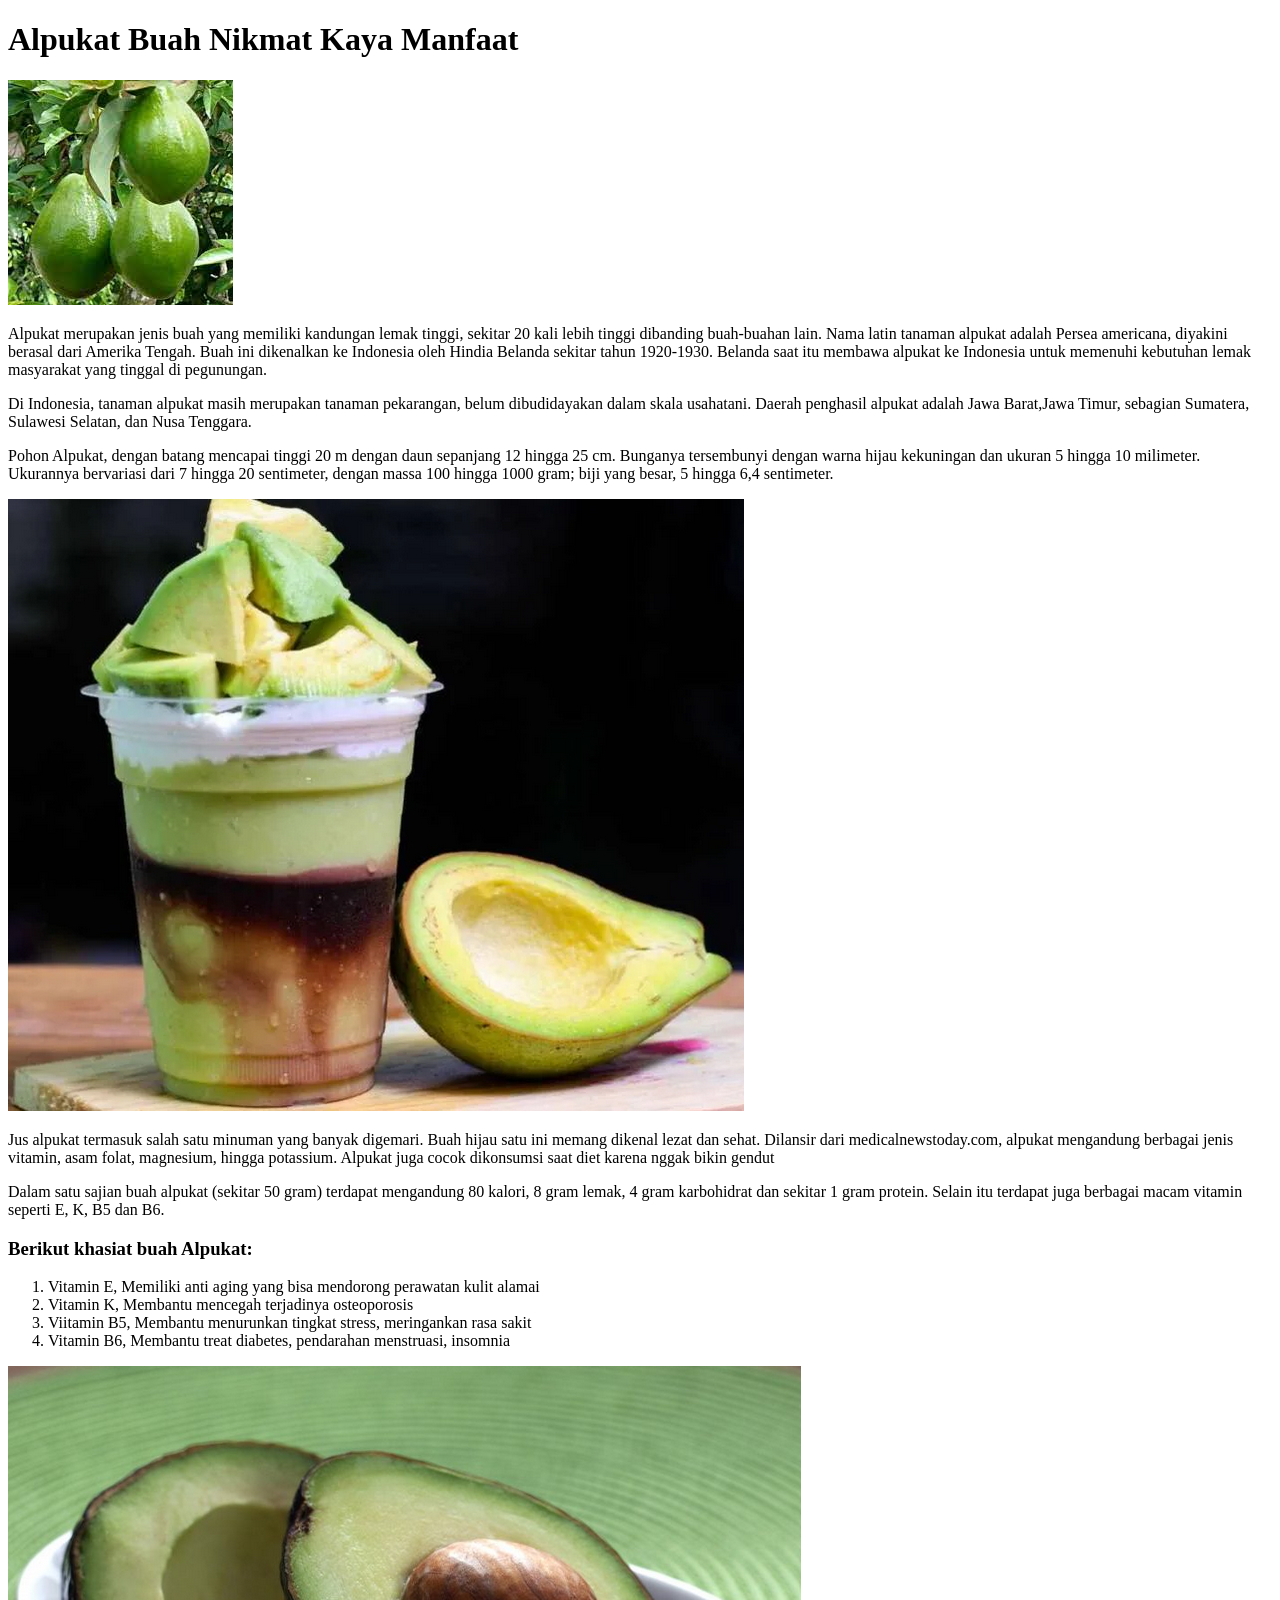
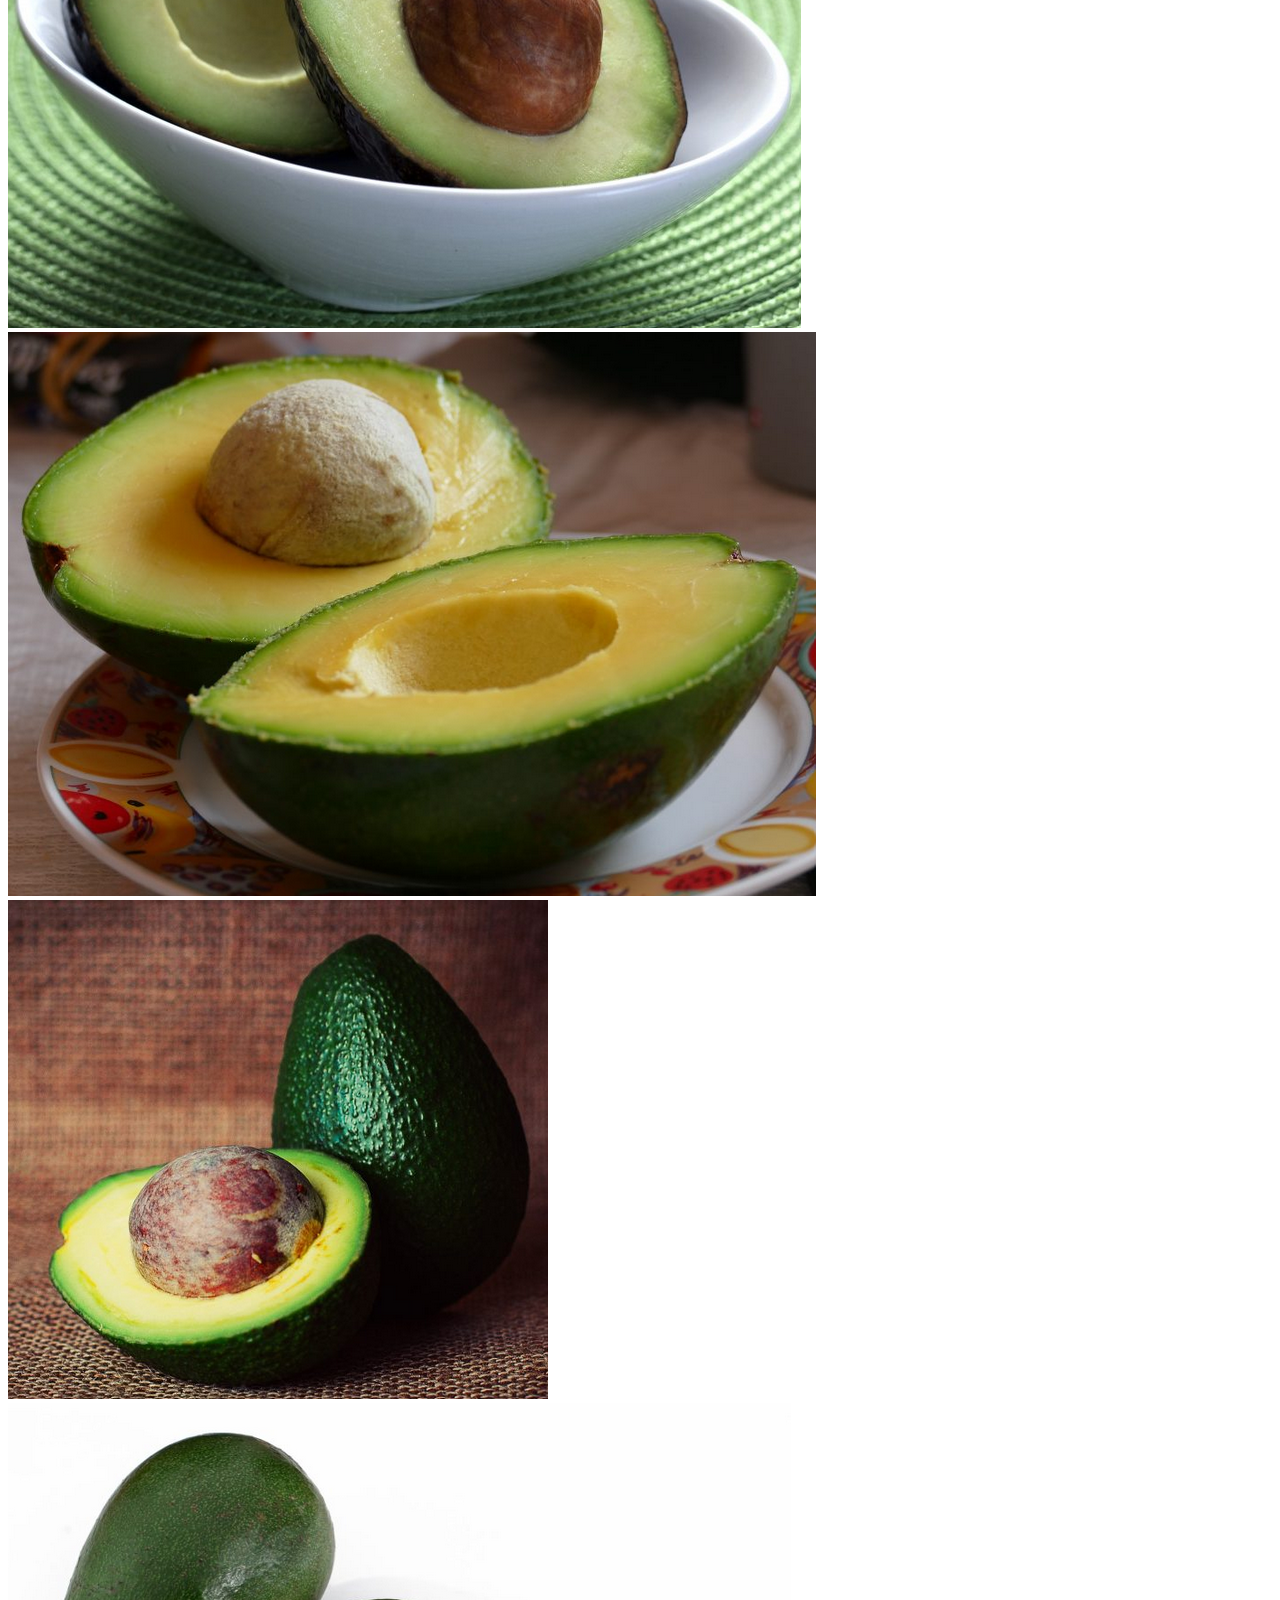
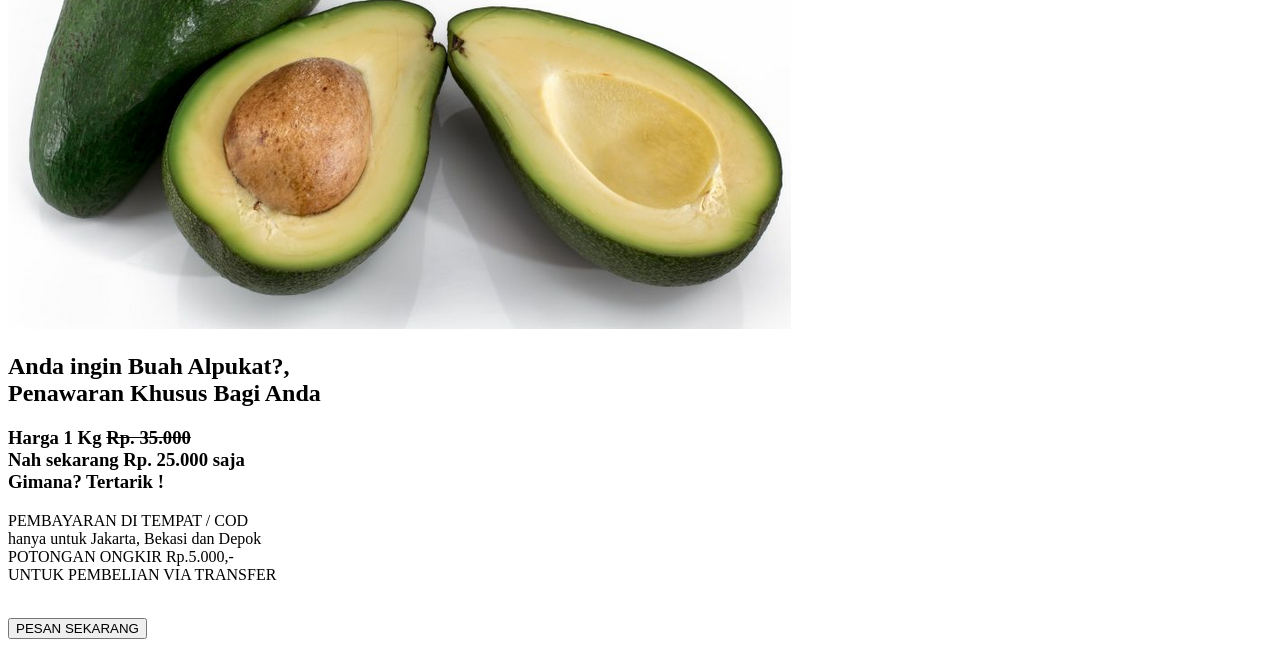
==== praktikumcss-main/alpukat.html @ a088961f "Praktikum 04" ====
<!DOCTYPE html>
<html lang="ID">
    <head>
        <title>Alpukat</title>
        <meta name="description" content="khasiat alpukat">
    </head>
    <body>
        <h1>Alpukat Buah Nikmat Kaya Manfaat</h1>
        <img src="images/alpukat.jpg" alt="buah alpukat"/>
        <p>
            Alpukat merupakan jenis buah yang memiliki kandungan lemak tinggi,
            sekitar 20 kali lebih tinggi dibanding buah-buahan lain. 
            Nama latin tanaman alpukat adalah Persea americana, diyakini berasal dari Amerika Tengah.
            Buah ini dikenalkan ke Indonesia oleh Hindia Belanda sekitar tahun 1920-1930.
            Belanda saat itu membawa alpukat ke Indonesia untuk memenuhi kebutuhan lemak masyarakat yang tinggal di pegunungan.
        </p>
        <p>
            Di Indonesia, tanaman alpukat masih merupakan tanaman pekarangan, belum
dibudidayakan dalam skala usahatani. 
Daerah penghasil alpukat adalah Jawa Barat,Jawa Timur, sebagian Sumatera, Sulawesi Selatan, dan Nusa Tenggara.
        </p>
        <p>
            Pohon Alpukat, dengan batang mencapai tinggi 20 m dengan daun sepanjang 12 hingga 25 cm. 
            Bunganya tersembunyi dengan warna hijau kekuningan dan ukuran 5 hingga 10 milimeter. 
            Ukurannya bervariasi dari 7 hingga 20 sentimeter, dengan massa 100 hingga 1000 gram; biji yang besar, 5 hingga 6,4 sentimeter. 
        </p>
        <img src="images/jusalpukat.png" alt="jus alpukat"/>
        <p>
    
            Jus alpukat termasuk salah satu minuman yang banyak digemari. 
            Buah hijau satu ini memang dikenal lezat dan sehat. 
            Dilansir dari medicalnewstoday.com, alpukat mengandung berbagai jenis vitamin, asam folat, magnesium, hingga potassium.
             Alpukat juga cocok dikonsumsi saat diet karena nggak bikin gendut
        </p>
        <p>
            Dalam satu sajian buah alpukat (sekitar 50 gram) terdapat mengandung 80 kalori,
            8 gram lemak, 4 gram karbohidrat dan sekitar 1 gram protein.
            Selain itu terdapat juga berbagai macam vitamin seperti E, K, B5 dan B6.</p>
        <p>
            <h3>Berikut khasiat buah Alpukat:</h3>
            <ol>
                <li>Vitamin E, Memiliki anti aging yang bisa mendorong
                    perawatan kulit alamai
                </li>
                <li>Vitamin K, Membantu mencegah terjadinya osteoporosis</li>
                <li>Viitamin B5, Membantu menurunkan tingkat stress, meringankan rasa sakit</li>
                <li>Vitamin B6, Membantu treat diabetes, pendarahan menstruasi,
                    insomnia
                </li>
            </ol>
        </p>


        <div class="foto">

<img src="images/alpukat_miki.png" alt="alpukat miki"/>
<img src="images/alpukat_mentega.png" alt="alpukat mentega"/>
<img src="images/alpukat_kendil.png" alt="alpukat kendil"/>
<img src="images/alpukat_aligator.png" alt="alpukat alpukat_aligator"/>

        </div>
        <div class="promo">
            <h2>Anda ingin Buah Alpukat?, <br/>Penawaran Khusus Bagi Anda </h2>
            <h3>
                Harga 1 Kg 
                <del>Rp. 35.000</del> <br/>Nah sekarang <strong>Rp. 25.000</strong> saja
                <br/>
                Gimana? Tertarik !
            </h3>
        </div>
       <div class="cod">
        <p>
            PEMBAYARAN DI TEMPAT / COD <br/>hanya untuk Jakarta, Bekasi dan Depok
            <br/>POTONGAN ONGKIR Rp.5.000,- <br/>UNTUK PEMBELIAN VIA TRANSFER 
       </div>
       <br/>
       <div>
            <button id="tombol">PESAN SEKARANG</button>
       </div>
     
      
    </body>
</html>
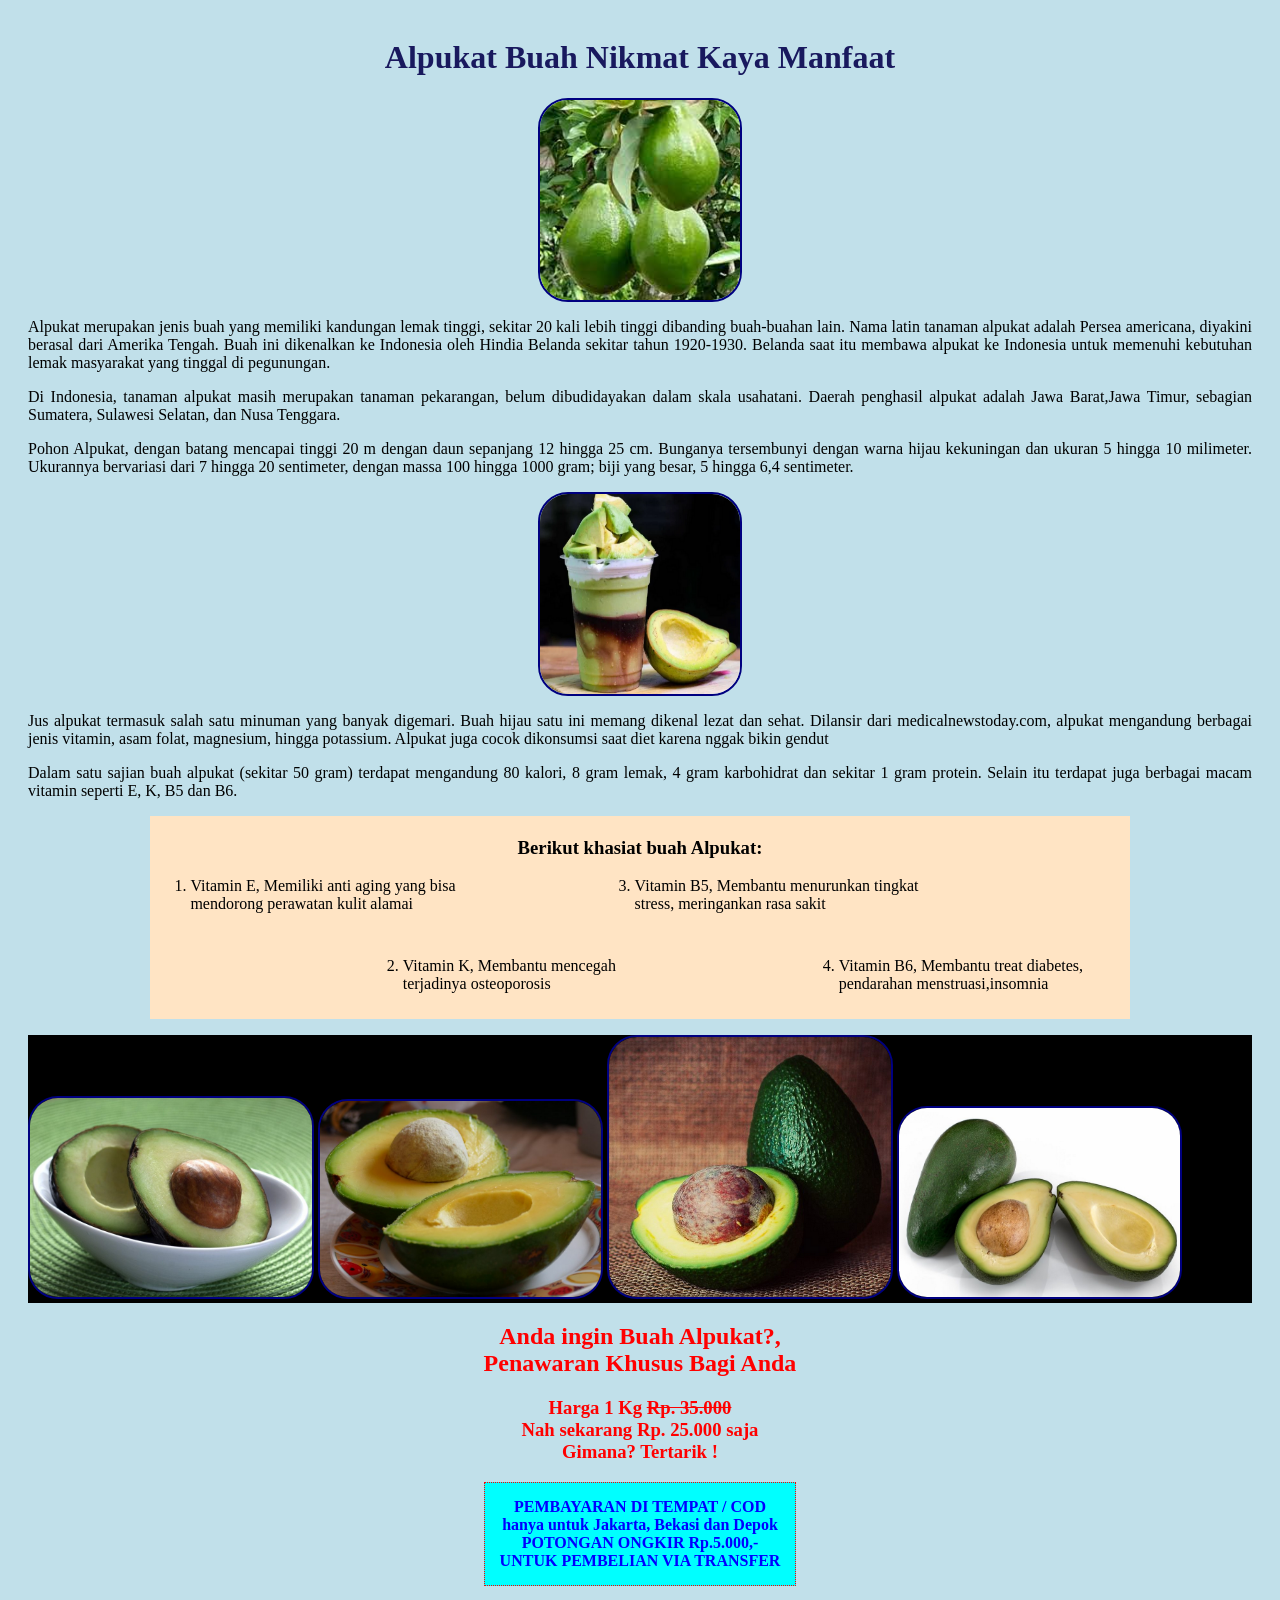
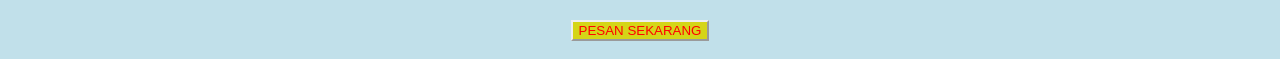
==== commit a9fb0dda: "praktikum-css" ====
--- a/praktikumcss-main/alpukat.html
+++ b/praktikumcss-main/alpukat.html
@@ -3,10 +3,120 @@
     <head>
         <title>Alpukat</title>
         <meta name="description" content="khasiat alpukat">
+
+        <style>
+            body {
+                background-color: rgb(193,224, 234);
+                font-family: Georgia, 'Times New Roman', Times, serif;
+                padding: 10px 20px;
+            }
+
+            h1 {
+                text-align: center;
+                color: rgb(25,25,94);
+            }
+
+
+            p {
+                text-align: justify;
+                width: fit-content;
+            }
+
+            .khasiat {
+                background-color: bisque;
+                width: 80%;
+                margin-left: auto;
+                margin-right: auto;
+                color: rgb(0, 0, 0);
+                text-align: center;
+                padding: 2px 0 10px;
+            }
+
+            ol {
+                display: flex;
+                text-align: left;
+                .vit2 {
+                    margin-top: 80px;
+                    position: relative;
+                    margin-left: -100px;
+                   
+                }
+            }
+
+            .center {
+                width: 200px;
+                height: 200px;
+                display: block;
+                margin-left: auto;
+                margin-right: auto;
+            }
+
+            img {
+                border: 2px solid navy;
+                border-radius: 30px;
+            }
+
+            .foto {
+                background-color: black;
+            }
+            & img {
+                width: 23%;
+            }
+
+            .promo {
+                text-align: center;
+                color: red;
+            }
+            .cod {
+                width: fit-content;
+                margin: 0 auto;
+                & p{
+                    padding: 15px;
+                    background-color: aqua;
+                    border: 1px dotted red;
+                    text-align: center;
+                    font-weight: bold;
+                    color: blue;
+                }
+            }
+
+            .tengah {
+                text-align: center;
+            }
+
+            #tombol {
+                background-color: rgb(213, 213, 23);
+                color: red;
+                border-color: #eee;
+            }
+            table {
+                width: 100%;
+                border-collapse: collapse;
+                margin-bottom: 20px;
+            }
+            th,td {
+                font-size: large;
+                border: 1px solid black;
+                padding: 10px;
+                text-align: center;
+            }
+            th {
+                background-color: #5b9bd5;
+                color: white;
+            }
+            tr:nth-child(even){
+                background-color: #deeaf6;
+            }
+            tr:nth-child(odd){
+                background-color:white ;
+            }
+
+            </style>
+
     </head>
     <body>
         <h1>Alpukat Buah Nikmat Kaya Manfaat</h1>
-        <img src="images/alpukat.jpg" alt="buah alpukat"/>
+        <img class="center" src="images/alpukat.jpg" alt="buah alpukat"/>
         <p>
             Alpukat merupakan jenis buah yang memiliki kandungan lemak tinggi,
             sekitar 20 kali lebih tinggi dibanding buah-buahan lain. 
@@ -16,47 +126,49 @@
         </p>
         <p>
             Di Indonesia, tanaman alpukat masih merupakan tanaman pekarangan, belum
-dibudidayakan dalam skala usahatani. 
-Daerah penghasil alpukat adalah Jawa Barat,Jawa Timur, sebagian Sumatera, Sulawesi Selatan, dan Nusa Tenggara.
+            dibudidayakan dalam skala usahatani. 
+            Daerah penghasil alpukat adalah Jawa Barat,Jawa Timur, sebagian Sumatera, Sulawesi Selatan, dan Nusa Tenggara.
         </p>
         <p>
             Pohon Alpukat, dengan batang mencapai tinggi 20 m dengan daun sepanjang 12 hingga 25 cm. 
             Bunganya tersembunyi dengan warna hijau kekuningan dan ukuran 5 hingga 10 milimeter. 
             Ukurannya bervariasi dari 7 hingga 20 sentimeter, dengan massa 100 hingga 1000 gram; biji yang besar, 5 hingga 6,4 sentimeter. 
         </p>
-        <img src="images/jusalpukat.png" alt="jus alpukat"/>
+        <img class="center" src="images/jusalpukat.png" alt="jus alpukat"/>
         <p>
     
             Jus alpukat termasuk salah satu minuman yang banyak digemari. 
             Buah hijau satu ini memang dikenal lezat dan sehat. 
             Dilansir dari medicalnewstoday.com, alpukat mengandung berbagai jenis vitamin, asam folat, magnesium, hingga potassium.
-             Alpukat juga cocok dikonsumsi saat diet karena nggak bikin gendut
+            Alpukat juga cocok dikonsumsi saat diet karena nggak bikin gendut
         </p>
         <p>
             Dalam satu sajian buah alpukat (sekitar 50 gram) terdapat mengandung 80 kalori,
             8 gram lemak, 4 gram karbohidrat dan sekitar 1 gram protein.
             Selain itu terdapat juga berbagai macam vitamin seperti E, K, B5 dan B6.</p>
+
+       
         <p>
+            <div class="khasiat">
             <h3>Berikut khasiat buah Alpukat:</h3>
             <ol>
-                <li>Vitamin E, Memiliki anti aging yang bisa mendorong
+                <li class="vit1">Vitamin E, Memiliki anti aging yang bisa mendorong
                     perawatan kulit alamai
                 </li>
-                <li>Vitamin K, Membantu mencegah terjadinya osteoporosis</li>
-                <li>Viitamin B5, Membantu menurunkan tingkat stress, meringankan rasa sakit</li>
-                <li>Vitamin B6, Membantu treat diabetes, pendarahan menstruasi,
-                    insomnia
-                </li>
+                <li class="vit2">Vitamin K, Membantu mencegah terjadinya osteoporosis</li>
+                <li class="vit1">Vitamin B5, Membantu menurunkan tingkat stress, meringankan rasa sakit</li>
+                <li class="vit2">Vitamin B6, Membantu treat diabetes, pendarahan menstruasi,insomnia</li>
             </ol>
+            </div>
         </p>
-
+      
 
         <div class="foto">
 
-<img src="images/alpukat_miki.png" alt="alpukat miki"/>
-<img src="images/alpukat_mentega.png" alt="alpukat mentega"/>
-<img src="images/alpukat_kendil.png" alt="alpukat kendil"/>
-<img src="images/alpukat_aligator.png" alt="alpukat alpukat_aligator"/>
+        <img src="images/alpukat_miki.png" alt="alpukat miki"/>
+        <img src="images/alpukat_mentega.png" alt="alpukat mentega"/>
+        <img src="images/alpukat_kendil.png" alt="alpukat kendil"/>
+        <img src="images/alpukat_aligator.png" alt="alpukat alpukat_aligator"/>
 
         </div>
         <div class="promo">
@@ -68,16 +180,18 @@
                 Gimana? Tertarik !
             </h3>
         </div>
-       <div class="cod">
-        <p>
-            PEMBAYARAN DI TEMPAT / COD <br/>hanya untuk Jakarta, Bekasi dan Depok
-            <br/>POTONGAN ONGKIR Rp.5.000,- <br/>UNTUK PEMBELIAN VIA TRANSFER 
-       </div>
-       <br/>
-       <div>
-            <button id="tombol">PESAN SEKARANG</button>
-       </div>
-     
+        
+            <div class="cod">
+                <p>
+                    PEMBAYARAN DI TEMPAT / COD <br/>hanya untuk Jakarta, Bekasi dan Depok
+                    <br/>POTONGAN ONGKIR Rp.5.000,- <br/>UNTUK PEMBELIAN VIA TRANSFER 
+            </div>
+            <br/>
+
+            <div class="tengah">
+                    <button id="tombol">PESAN SEKARANG</button>
+            </div>
+            
       
     </body>
 </html>
